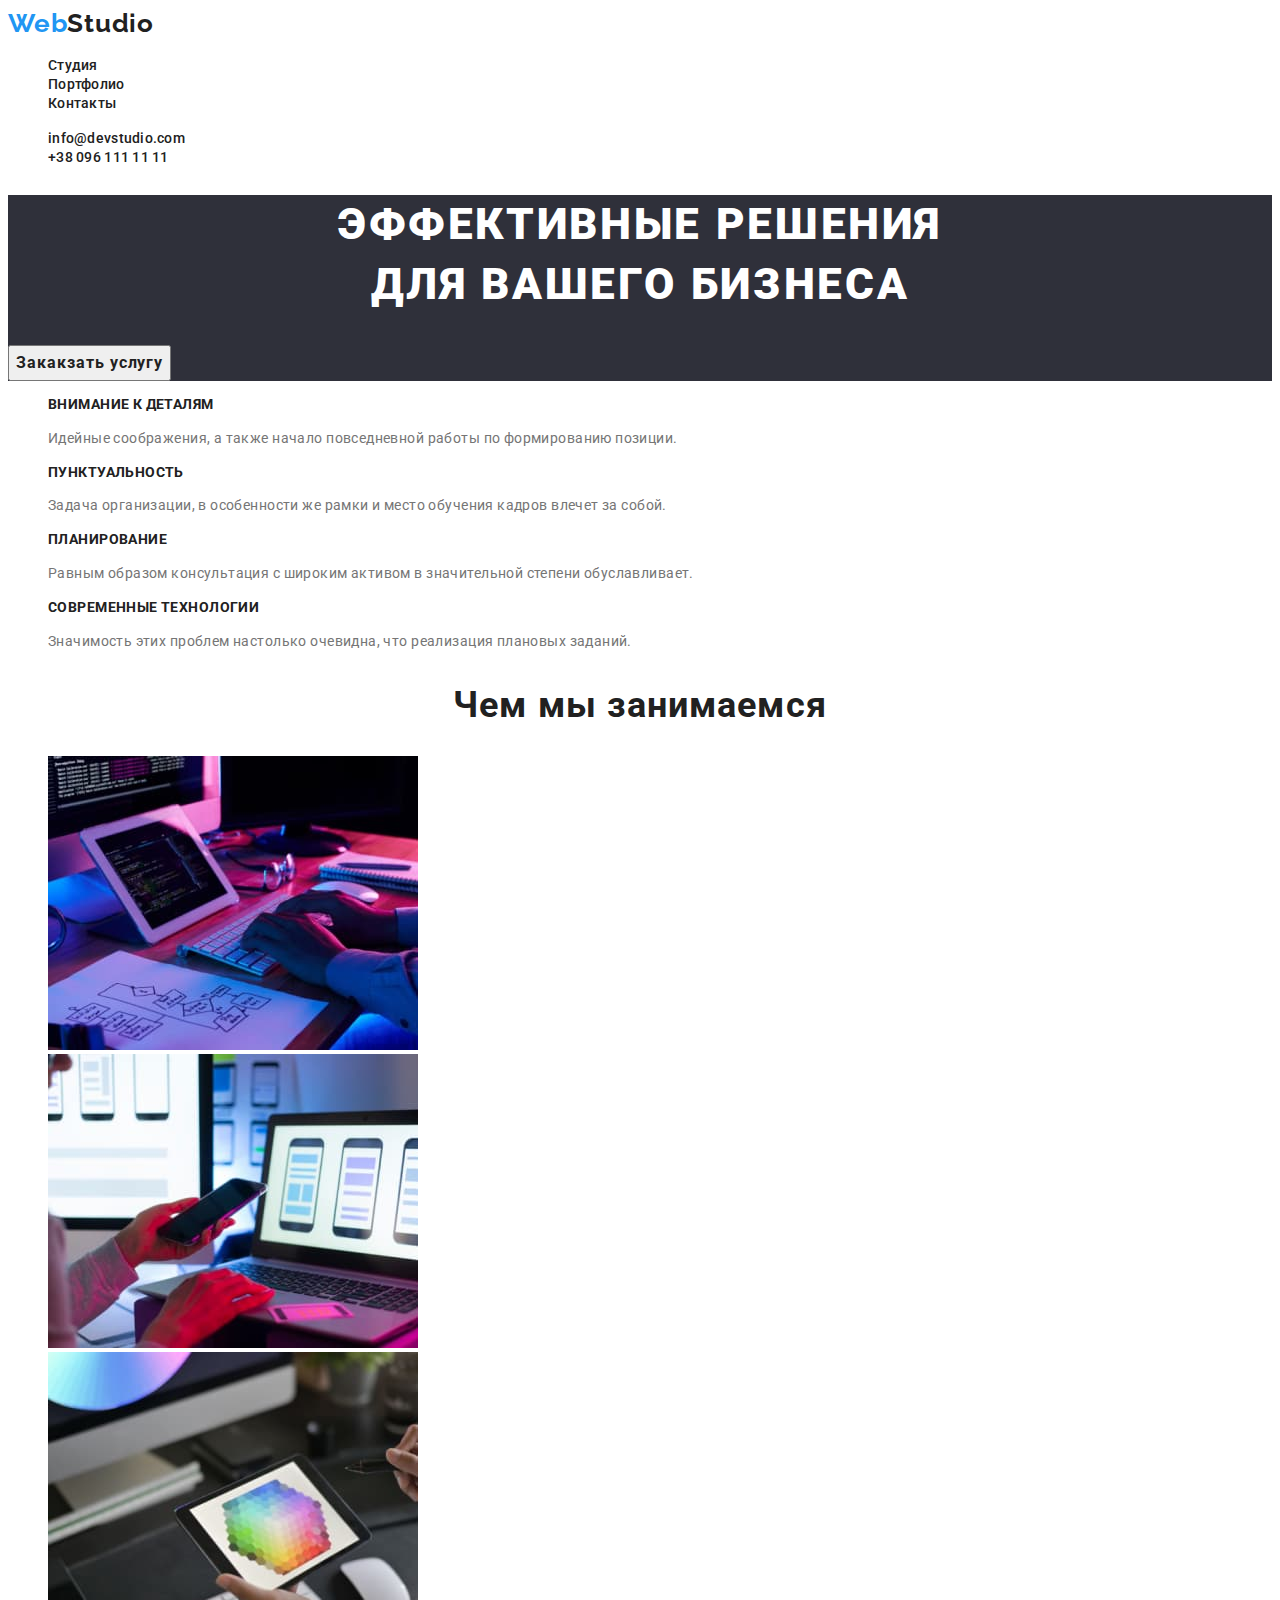
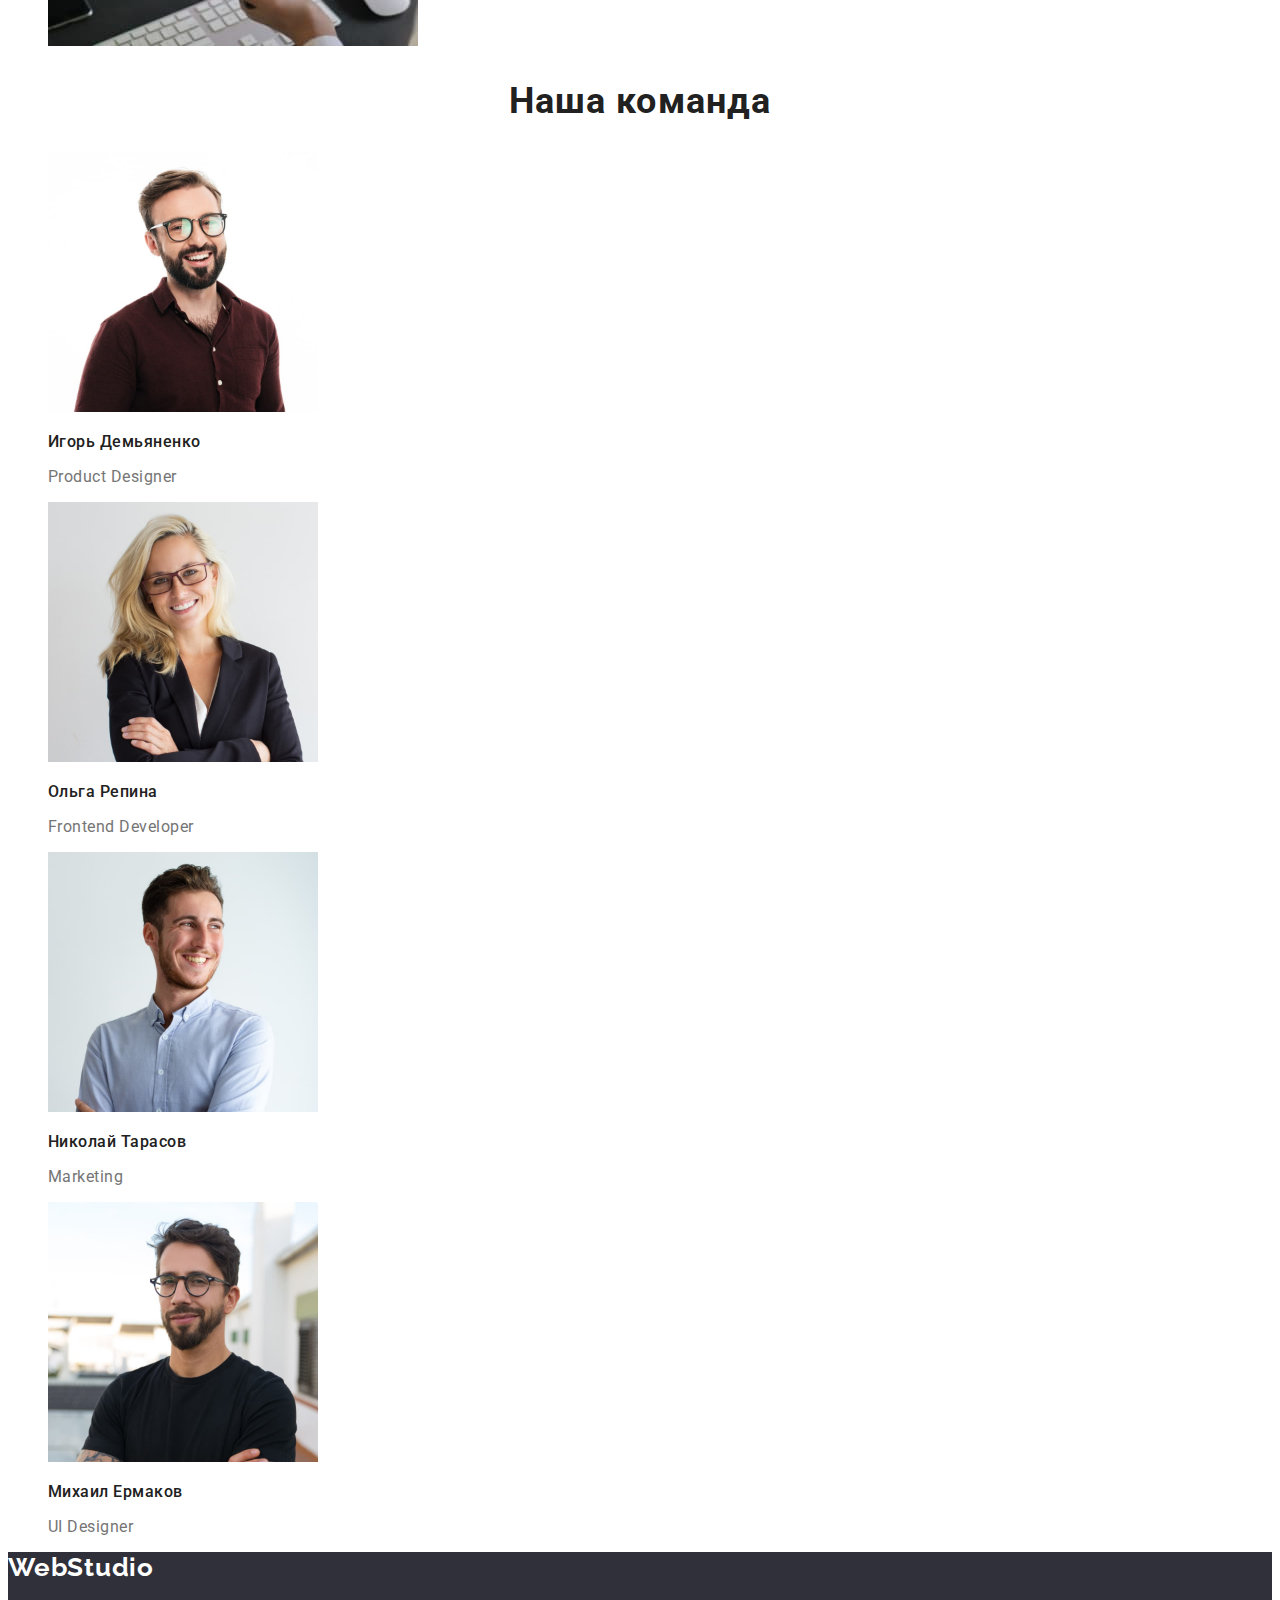
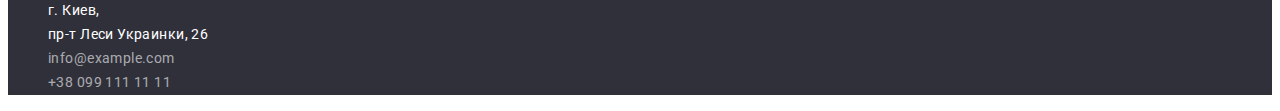
==== index.html @ a5dd6953 "Добавляет стили" ====
<!DOCTYPE html>
<html lang="ru">

<head>
    <meta charset="UTF-8">
    <meta http-equiv="X-UA-Compatible" content="IE=edge">
    <meta name="viewport" content="width=device-width, initial-scale=1.0">
    <link rel="preconnect" href="https://fonts.googleapis.com">
    <link rel="preconnect" href="https://fonts.gstatic.com" crossorigin>
    <link href="https://fonts.googleapis.com/css2?family=Raleway:wght@700&family=Roboto:wght@400;500;700;900&display=swap"
        rel="stylesheet">
    <title>Бизнес студия</title>
    <link rel="stylesheet" href="./css/styles.css">
</head>

<body>
    <!--Шапка сайта-->
    <header class="header">
        <nav class="header-nav">
            <a href="" class="header-logo" alt="логотип сайта" lang="en">Web<span class="logo-accent">Studio</span></a>
            <ul class="header-list list">
                <li class="header-item">
                    <a href="./portfolio.html" class="header-link link">Студия</a>
                </li>
                <li>
                    <a href="./portfolio.html" class="header-link link">Портфолио</a>
                </li>
                <li>
                    <a href="#contact" class="header-link link">Контакты</a>
                </li>
            </ul> 
        </nav>    
            <ul class="list">
                <li class="header-item">
                    <a href="info@devstudio.com" class="header-info link">info@devstudio.com</a>
                </li>
                <li class="header-item list">
                    <a href="+380961111111" class="header-tel link">+38 096 111 11 11</a>
                </li>
            </ul>
    </header>
    <main>
        <section class="text">
            <h1 class="title">Эффективные решения<br>для вашего бизнеса</h1>
            <button type="button" class="button-service">Закакзать услугу</button>
        </section>
        <section>
            <ul class="list">
                <li>
                    <h3 class="title-list">Внимание к деталям</h3>
                    <p class="title-item">Идейные соображения, а также начало повседневной работы по формированию позиции.</p>
                </li>
                <li>
                    <h3 class="title-list">Пунктуальность</h3>
                    <p class="title-item">Задача организации, в особенности же рамки и место обучения кадров влечет за собой.</p>
                </li>
                <li>
                    <h3 class="title-list">Планирование</h3>
                    <p class="title-item">Равным образом консультация с широким активом в значительной степени обуславливает.</p>
                </li>
                <li>
                    <h3 class="title-list">Современные технологии</h3>
                    <p class="title-item">Значимость этих проблем настолько очевидна, что реализация плановых заданий.</p>
                </li>
            </ul>
        </section>
        <section>
            <h2 class="subject">Чем мы занимаемся</h2>
            <ul class="list">
                <li><img src="./images/a/photo1.jpg"  alt="Написание кода"  width="370" height="294" /></li>
                <li><img src="./images/a/photo2.jpg"  alt="Разработка мобильного приложения"  width="370" height="294" /></li>
                <li><img src="./images/a/photo3.jpg"  alt="Работа на планшете"  width="370" height="294" /> </li>
            </ul>
        </section>
        <section>
            <h2 class="heading">Наша команда</h2>
            <ul class="list">
                <li>
                    <img src="./images/b/photo4.jpg" alt="Сотрудник1" width="270" height="260" />
                    <h3 class="heading-list">Игорь Демьяненко</h3>
                    <p class="heading-ietem">Product Designer</p>
                </li>
                <li>
                    <img src="./images/b/photo5.jpg" alt="Сотрудник2" width="270" height="260" />
                    <h3 class="heading-list">Ольга Репина</h3>
                    <p class="heading-ietem">Frontend Developer</p>
                </li>
                <li>
                    <img src="./images/b/photo6.jpg" alt="Сотрудник3" width="270" height="260" />
                    <h3 class="heading-list">Николай Тарасов</h3>
                    <p class="heading-ietem">Marketing</p>
                </li>
                <li>
                    <img src="./images/b/photo7.jpg" alt="Сотрудник4" width="270" height="260" />
                    <h3 class="heading-list">Михаил Ермаков</h3>
                    <p class="heading-ietem">UI Designer</p>
                </li>
            </ul>
            
        </section>

    </main>
    <!--Футер-->
    <footer class="footer">

        <a href="" class="footer-logo list link" alt="логотип сайта">WebStudio</a>
        <address id="contact">
            <ul class="footer-list list">
                <li>
                    <a href="https://bit.ly/3pXMvUd" target="_blank" rel="noopener noreferrer" class="footer-address link">г. Киев,<br />пр-т Леси
                        Украинки, 26</a>
                </li>
                <li>
                    <a href="mialto:info@example.com" class="footer-info link">info@example.com</a>
                </li>
                <li>
                    <a href="tel:+380991111111" class="footer-info link">+38 099 111 11 11</a>
                </li>
            </ul>
        </address>

    </footer>

</body>
</html>
---- css/styles.css ----
:root {
    --header-color: #212121;
    --main-btn-color: #212121;
    --main-link-color: #2196F3;
    --heading-color: #212121;
    --main-font: 'Roboto', 'Verdana', 'Tahoma', sans-serif;

}
/*------------------------BODY------------------------*/
body {
    font-family:var(--main-font)
}
/*------------------------HEADER----------------------*/
.header {
    background: #FFFFFF; 
}
.list {
    list-style: none;
}
.link {
    text-decoration: none;
}
.link:hover,
.link:focus {
    color:var(--main-link-color);
}
.header-logo,
.logo-accent {
    text-decoration: none;
}
.header-logo {
        font-family: 'Raleway';
        font-style: normal;
        font-weight: 700;
        font-size: 26px;
        line-height: 1.19;
        letter-spacing: 0.03em;
        color: #2196F3;
}
.logo-accent {
        color: var(--header-color);
}
.header-link {
        font-weight: 500;
        font-size: 14px;
        line-height: 1.14;
        letter-spacing: 0.02em;
        color:var(--header-color);
}
.header-info {
        font-weight: 500;
        font-size: 14px;
        line-height: 1.14;
        letter-spacing: 0.02em;
        color:var(--header-color);
}
.header-tel {
        font-weight: 500;
        font-size: 14px;
        line-height: 1.14;
        letter-spacing: 0.02em;
        color:var(--header-color);
}
/*------------------------MAIN-----------------------*/
.text {
    background: #2F303A;
}
.title {
    font-family: 'Roboto';
    font-style: normal;
    font-weight: 900;
    font-size: 44px;
    line-height: 1.36;
    text-align: center;
    letter-spacing: 0.06em;
    text-transform: uppercase;
    color: #FFFFFF;
}
.title-list {
        font-weight: 700;
        font-size: 14px;
        line-height: 1.14;
        letter-spacing: 0.03em;
        text-transform: uppercase;
        color: #212121;
}
.title-item {
        font-weight: 400;
        font-size: 14px;
        line-height: 1.71;
        letter-spacing: 0.03em;
        color: #757575;
}
.subject {
        font-weight: 700;
        font-size: 36px;
        line-height: 1.17;
        text-align: center;
        letter-spacing: 0.03em;
        color:var(--heading-color);
}
.heading {
        font-weight: 700;
        font-size: 36px;
        line-height: 1.17;
        text-align: center;
        letter-spacing: 0.03em;
        color:var(--heading-color);
}
.heading-list {
        font-weight: 500;
        font-size: 16px;
        line-height: 1.19;
        /* identical to box height */
        /*text-align: center;*/
        letter-spacing: 0.03em;
        color: var(--heading-color);
}
.heading-ietem {
        font-weight: 400;
        font-size: 16px;
        line-height: 1.19;
        /* identical to box height */
        /*text-align: center;*/
        letter-spacing: 0.03em;
        color: #757575;
}
/*------------------------MAIN 2 -----------------------*/
.subtitle {
        font-weight: 700;
        font-size: 18px;
        line-height: 2;
        letter-spacing: 0.06em;
        color: #212121;
}
.subtitle-list {
        font-weight: 400;
        font-size: 16px;
        line-height: 1.88;
        letter-spacing: 0.03em;
        color: #757575;
}
/*-----------------BUTTON------------*/
button {
    cursor: pointer;
    color: #212121;
}
.button:hover,
.button:focus {
    background-color: #2196F3;
    color: white;
}
.button-service:hover,
.button-service:focus { 
    background: #188CE8;
    color: white;
}
.button-service {
    font-family: 'Roboto';
    font-weight: 700;
    font-size: 16px;
    line-height: 1.88;
    display: flex;
    align-items: center;
    text-align: center;
    letter-spacing: 0.06em;
    color:var(--main-btn-color);
}
.all-btn {
    font-family: 'Roboto';
    font-style: normal;
    font-weight: 500;
    font-size: 16px;
    line-height: 1.62;
    text-align: center;
    letter-spacing: 0.03em;
    color:var(--main-btn-color);
}
.sites-btn {
    font-family: 'Roboto';
    font-style: normal;
    font-weight: 500;
    font-size: 16px;
    line-height: 1.62;
    text-align: center;
    letter-spacing: 0.03em;
    color:var(--main-btn-color);
}
.applications-btn {
    font-family: 'Roboto';
    font-style: normal;
    font-weight: 500;
    font-size: 16px;
    line-height: 1.62;
    text-align: center;
    letter-spacing: 0.03em;
    color:var(--main-btn-color);
}
.design-btn {
    font-family: 'Roboto';
    font-style: normal;
    font-weight: 500;
    font-size: 16px;
    line-height: 1.62;
    text-align: center;
    letter-spacing: 0.03em;
    color:var(--main-btn-color);
}
.marketing-btn {
    font-family: 'Roboto';
    font-style: normal;
    font-weight: 500;
    font-size: 16px;
    line-height: 1.62;
    text-align: center;
    letter-spacing: 0.03em;
    color:var(--main-btn-color);
}
/*------------------------FOOTER-----------------------*/
.footer {
    background: #2F303A;
}
.footer-logo {
        font-family: 'Raleway';
        font-style: normal;
        font-weight: 700;
        font-size: 26px;
        line-height: 1.19;
        letter-spacing: 0.03em;
        color: #FFFFFF;
}
.footer-address {
    font-family: 'Roboto';
    font-style: normal;
    font-weight: 400;
    font-size: 14px;
    line-height: 1.71;
    letter-spacing: 0.03em;
    color: #FFFFFF;
}
.footer-info {
    font-family: 'Roboto';
    font-style: normal;
    font-weight: 400;
    font-size: 14px;
    line-height: 1.71;
    letter-spacing: 0.03em;
    color: rgba(255, 255, 255, 0.6);
}
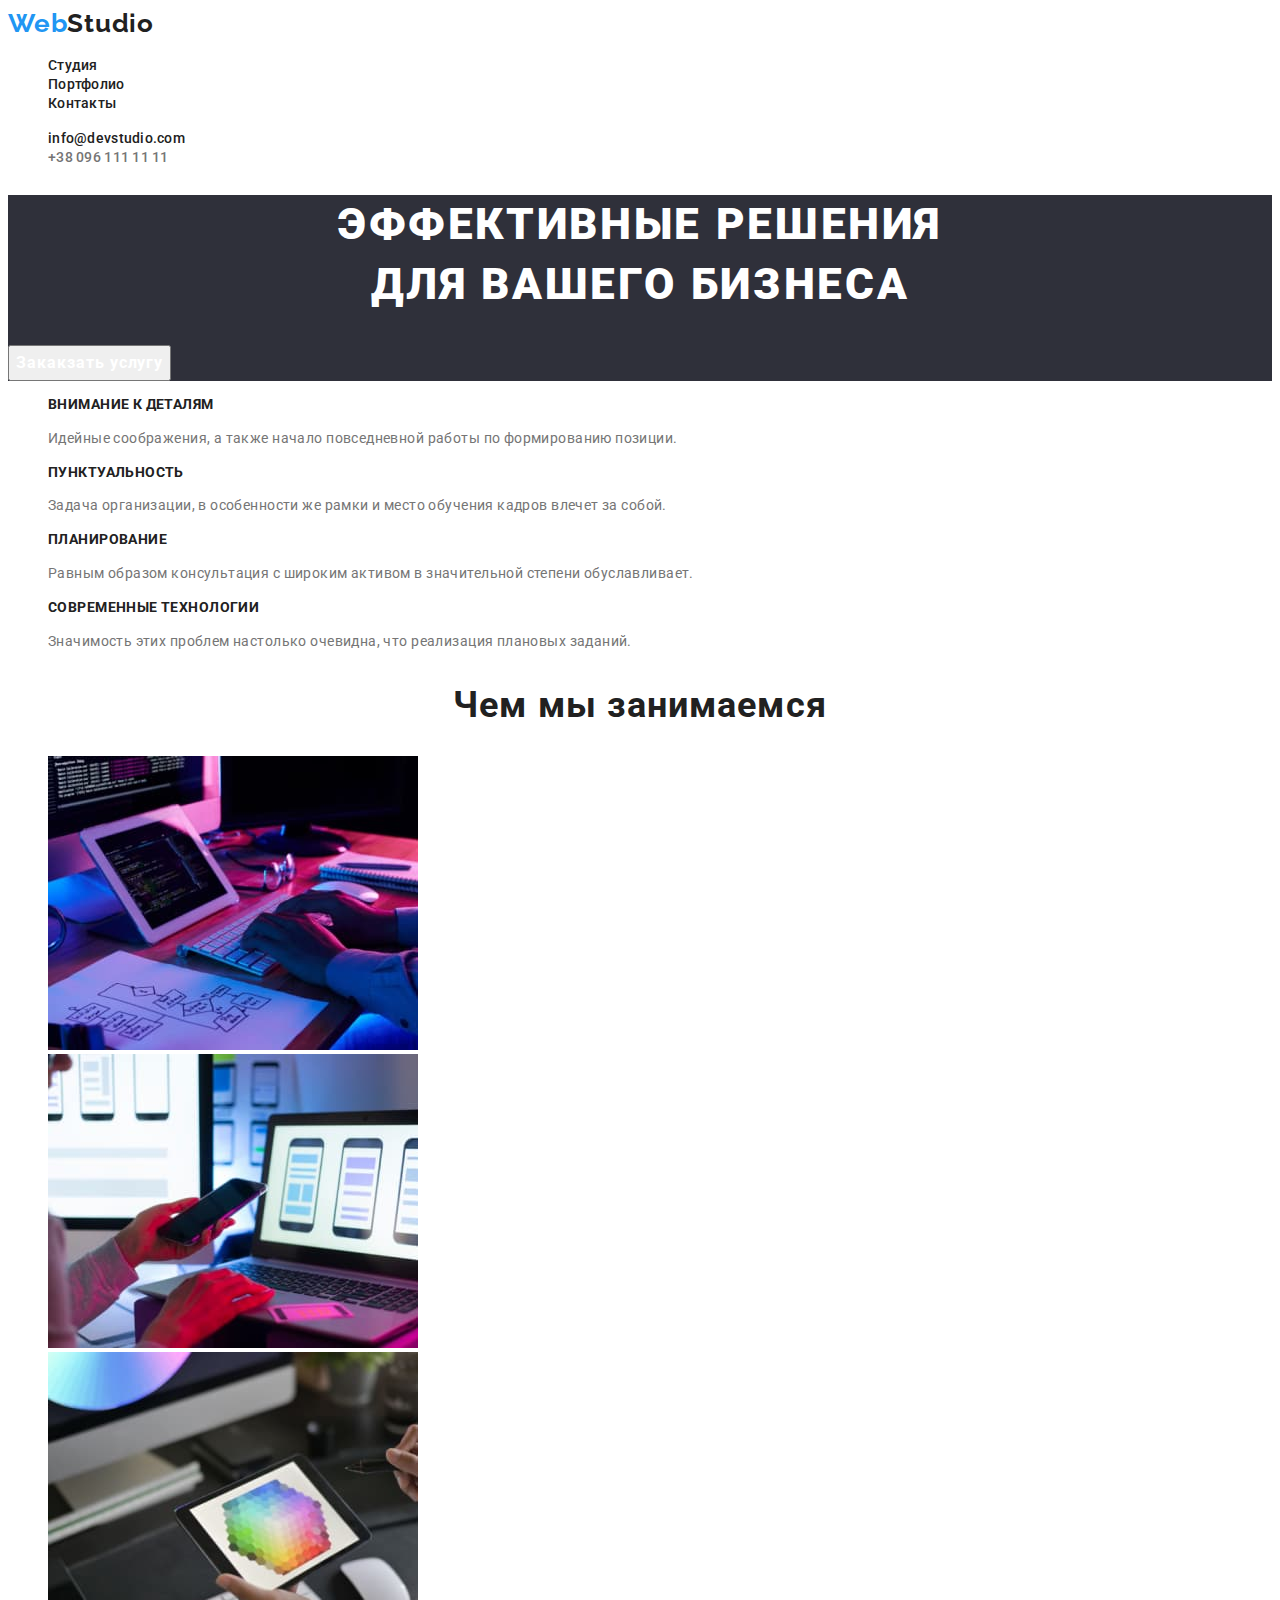
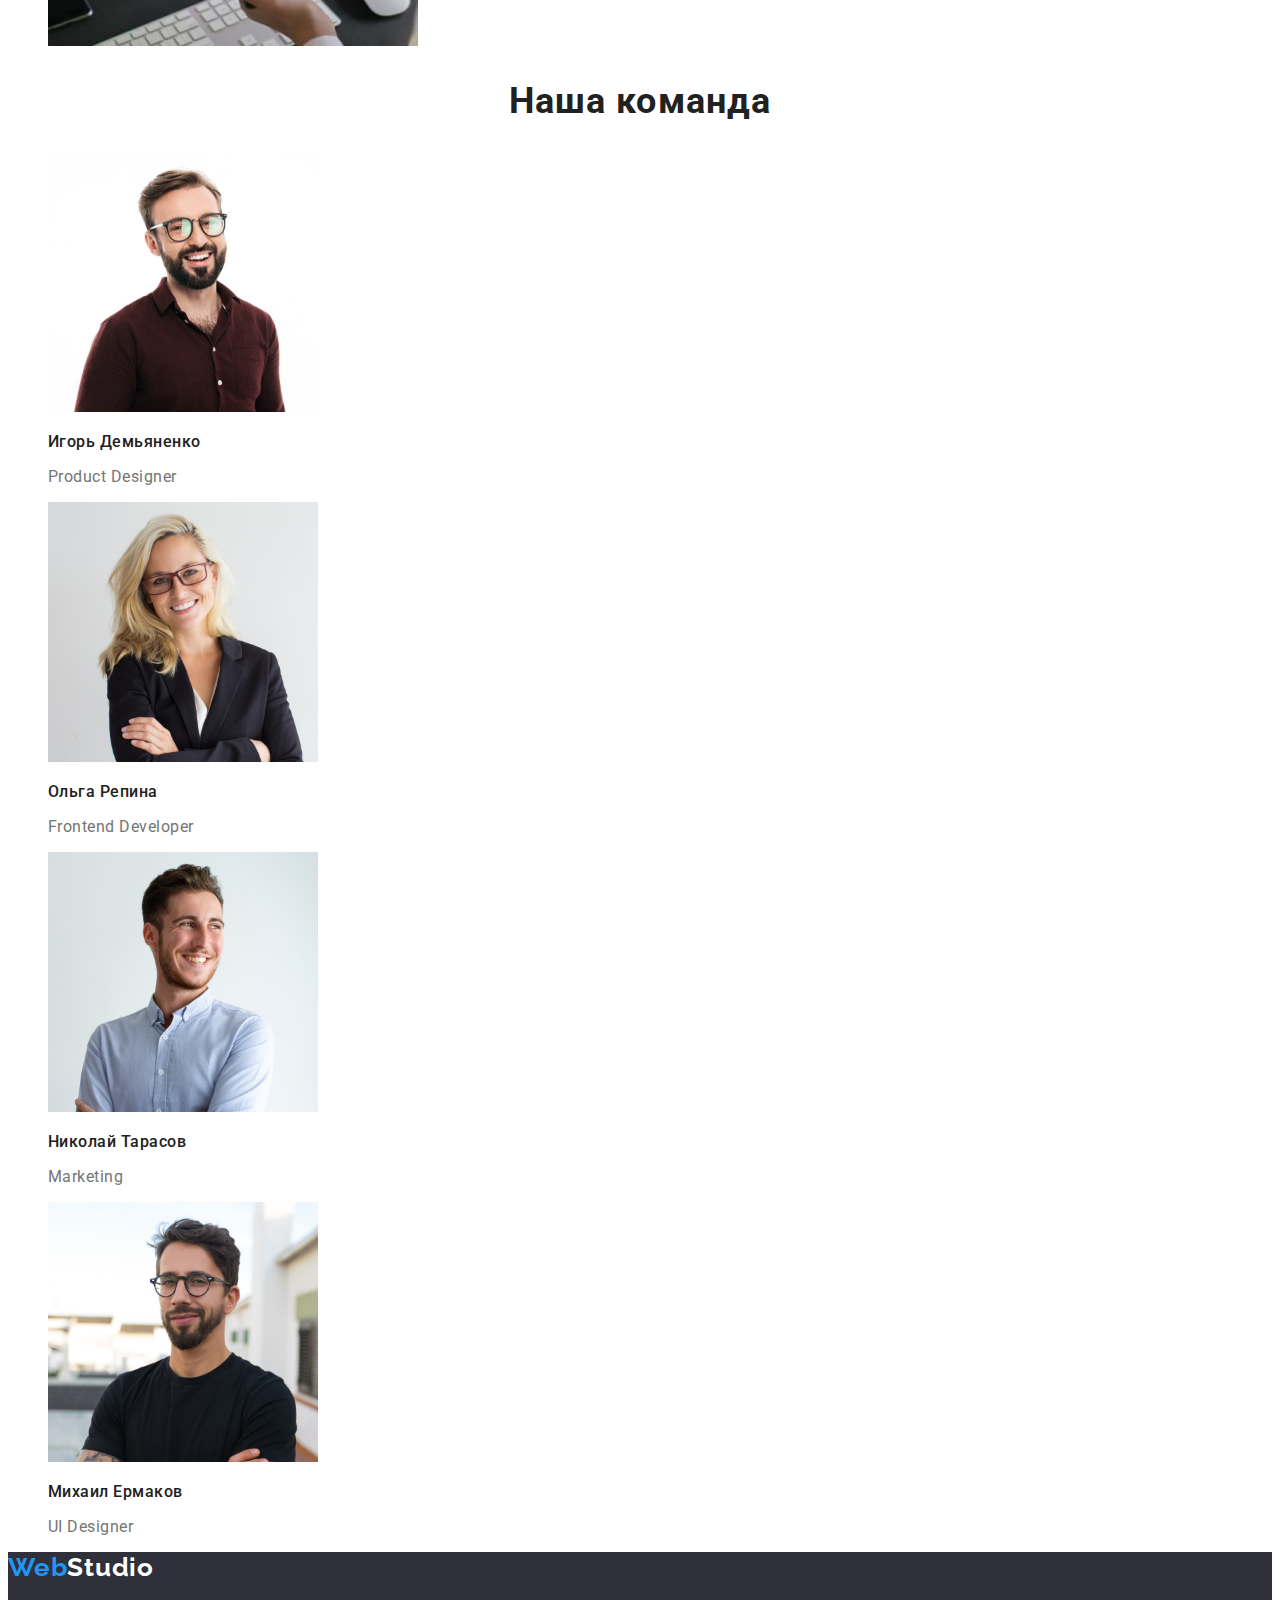
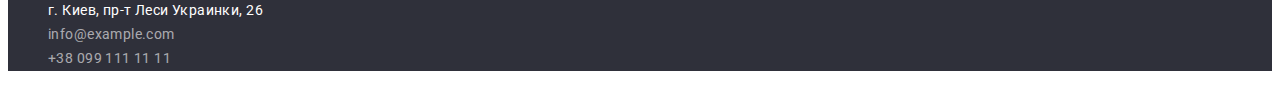
==== commit b721b948: "Исправляет цвет шрифта в контакте и цвет кнопки" ====
--- a/index.html
+++ b/index.html
@@ -103,11 +103,11 @@
     <!--Футер-->
     <footer class="footer">
 
-        <a href="" class="footer-logo list link" alt="логотип сайта">WebStudio</a>
+        <a href="" class="footer-logo list link" alt="логотип сайта">Web<span class="footer-logo-accent">Studio</span></a>
         <address id="contact">
             <ul class="footer-list list">
                 <li>
-                    <a href="https://bit.ly/3pXMvUd" target="_blank" rel="noopener noreferrer" class="footer-address link">г. Киев,<br />пр-т Леси
+                    <a href="https://bit.ly/3pXMvUd" target="_blank" rel="noopener noreferrer" class="footer-address link">г. Киев, пр-т Леси
                         Украинки, 26</a>
                 </li>
                 <li>
--- a/css/styles.css
+++ b/css/styles.css
@@ -59,7 +59,7 @@
         font-size: 14px;
         line-height: 1.14;
         letter-spacing: 0.02em;
-        color:var(--header-color);
+        color: #757575;
 }
 /*------------------------MAIN-----------------------*/
 .text {
@@ -164,7 +164,7 @@
     align-items: center;
     text-align: center;
     letter-spacing: 0.06em;
-    color:var(--main-btn-color);
+    color: #FFFFFF;
 }
 .all-btn {
     font-family: 'Roboto';
@@ -227,7 +227,10 @@
         font-size: 26px;
         line-height: 1.19;
         letter-spacing: 0.03em;
-        color: #FFFFFF;
+        color: #2196F3;
+}
+.footer-logo-accent {
+    color: #FFFFFF;
 }
 .footer-address {
     font-family: 'Roboto';
